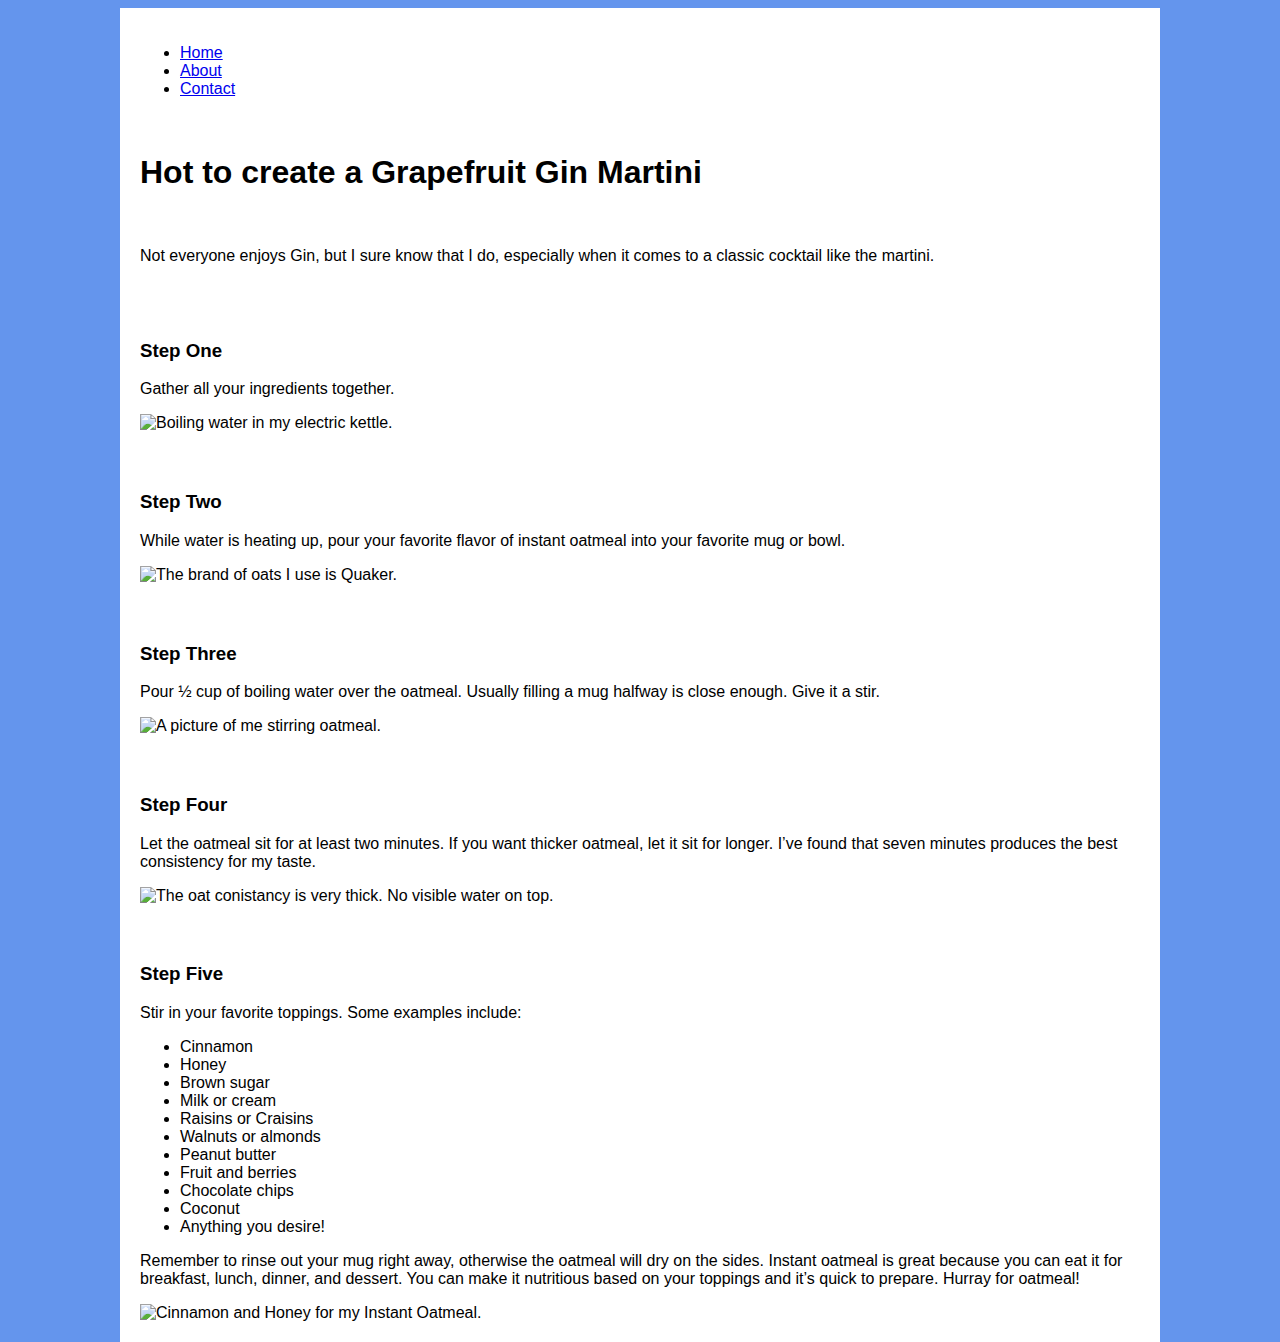
==== assignment_08/index.html @ b6e85fb0 "." ====
<!DOCTYPE html>
<!-- 03/14/2019, Assignment 8, Intro to Web Design -->
<html>

<head>
  <meta charset="UTF-8">
  <meta name="description" content="How to Make a Grapefruit Martini">
  <meta name="author" content="Jami Attleberger">
  <meta name="viewport" content="width=device-width, initial-scale=1.0">
  <title></title>
  <style>
    body {
        background-image: url("./image_01");
        background-color: #6495ED;
        height: 500px;
        background-position: center;
        background-repeat: repeat;
        background-size: cover;
      }
      .container {
        background-color: white;
        width: 1000px;
        margin: auto;
        padding: 20px;
        font-family: Arial;
      }
  </style>
</head>

<body>
  <nav id="navigation" class="container">
    <ul>
      <li><a href="./index.html">Home</a></li>
      <li><a href="./about.html">About</a></li>
      <li><a href="./contact.html">Contact</a></li>
    </ul>
  </nav>

  <h1 id="bigtitle" class="container">Hot to create a Grapefruit Gin Martini</h1>
  <div id="intro" class="container">
    <p>Not everyone enjoys Gin, but I sure know that I do, especially when it comes to a classic cocktail like the martini.</p>
  </div>

  <div id="stepone" class="container">
    <h3>Step One</h3>
    <p>Gather all your ingredients together.</p>
    <img src="./images/boil.jpg" alt="Boiling water in my electric kettle." title="Boiling water"width="450" height="300"</img>
  </div>

  <div id="steptwo" class="container">
    <h3>Step Two</h3>
    <p>While water is heating up, pour your favorite flavor of instant oatmeal into your favorite mug or bowl.</p>
    <img src="./images/oat-pack.jpg" alt="The brand of oats I use is Quaker." title="Quaker Oats"width="450" height="300"</img>
  </div>

  <div id="stepthree" class="container">
    <h3>Step Three</h3>
    <p>Pour ½ cup of boiling water over the oatmeal.  Usually filling a mug halfway is close enough. Give it a stir.</p>
    <img src="./images/stir-that-oatmeal.jpg" alt="A picture of me stirring oatmeal." title="Stirring Oatmeal"width="450" height="300"</img>
  </div>

  <div id="stepfour" class="container">
    <h3>Step Four</h3>
    <p>Let the oatmeal sit for at least two minutes. If you want thicker oatmeal, let it sit for longer. I’ve found that seven minutes produces the best consistency for my taste.</p>
    <img src="./images/oat-consitency.jpg" alt="The oat conistancy is very thick. No visible water on top." title="Oat consistency"width="450" height="300"</img>
  </div>

  <div id="stepfive" class="container">
    <h3>Step Five</h3>
    <p>Stir in your favorite toppings. Some examples include:
        <ul>
          <li>Cinnamon</li>
          <li>Honey</li>
          <li>Brown sugar</li>
          <li>Milk or cream</li>
          <li>Raisins or Craisins</li>
          <li>Walnuts or almonds</li>
          <li>Peanut butter</li>
          <li>Fruit and berries</li>
          <li>Chocolate chips</li>
          <li>Coconut</li>
          <li>Anything you desire!</li>
        </ul>
      Remember to rinse out your mug right away, otherwise the oatmeal will dry on the sides. Instant oatmeal is great because you can eat it for breakfast, lunch, dinner, and dessert. You can make it nutritious based on your toppings and it’s quick to prepare. Hurray for oatmeal!
    </p>
    <img src="./images/oat-makings.jpg" alt="Cinnamon and Honey for my Instant Oatmeal." title="Honey and Cinnamon Oatmeal"width="450" height="300"</img>
  </div>
</body>

</html>
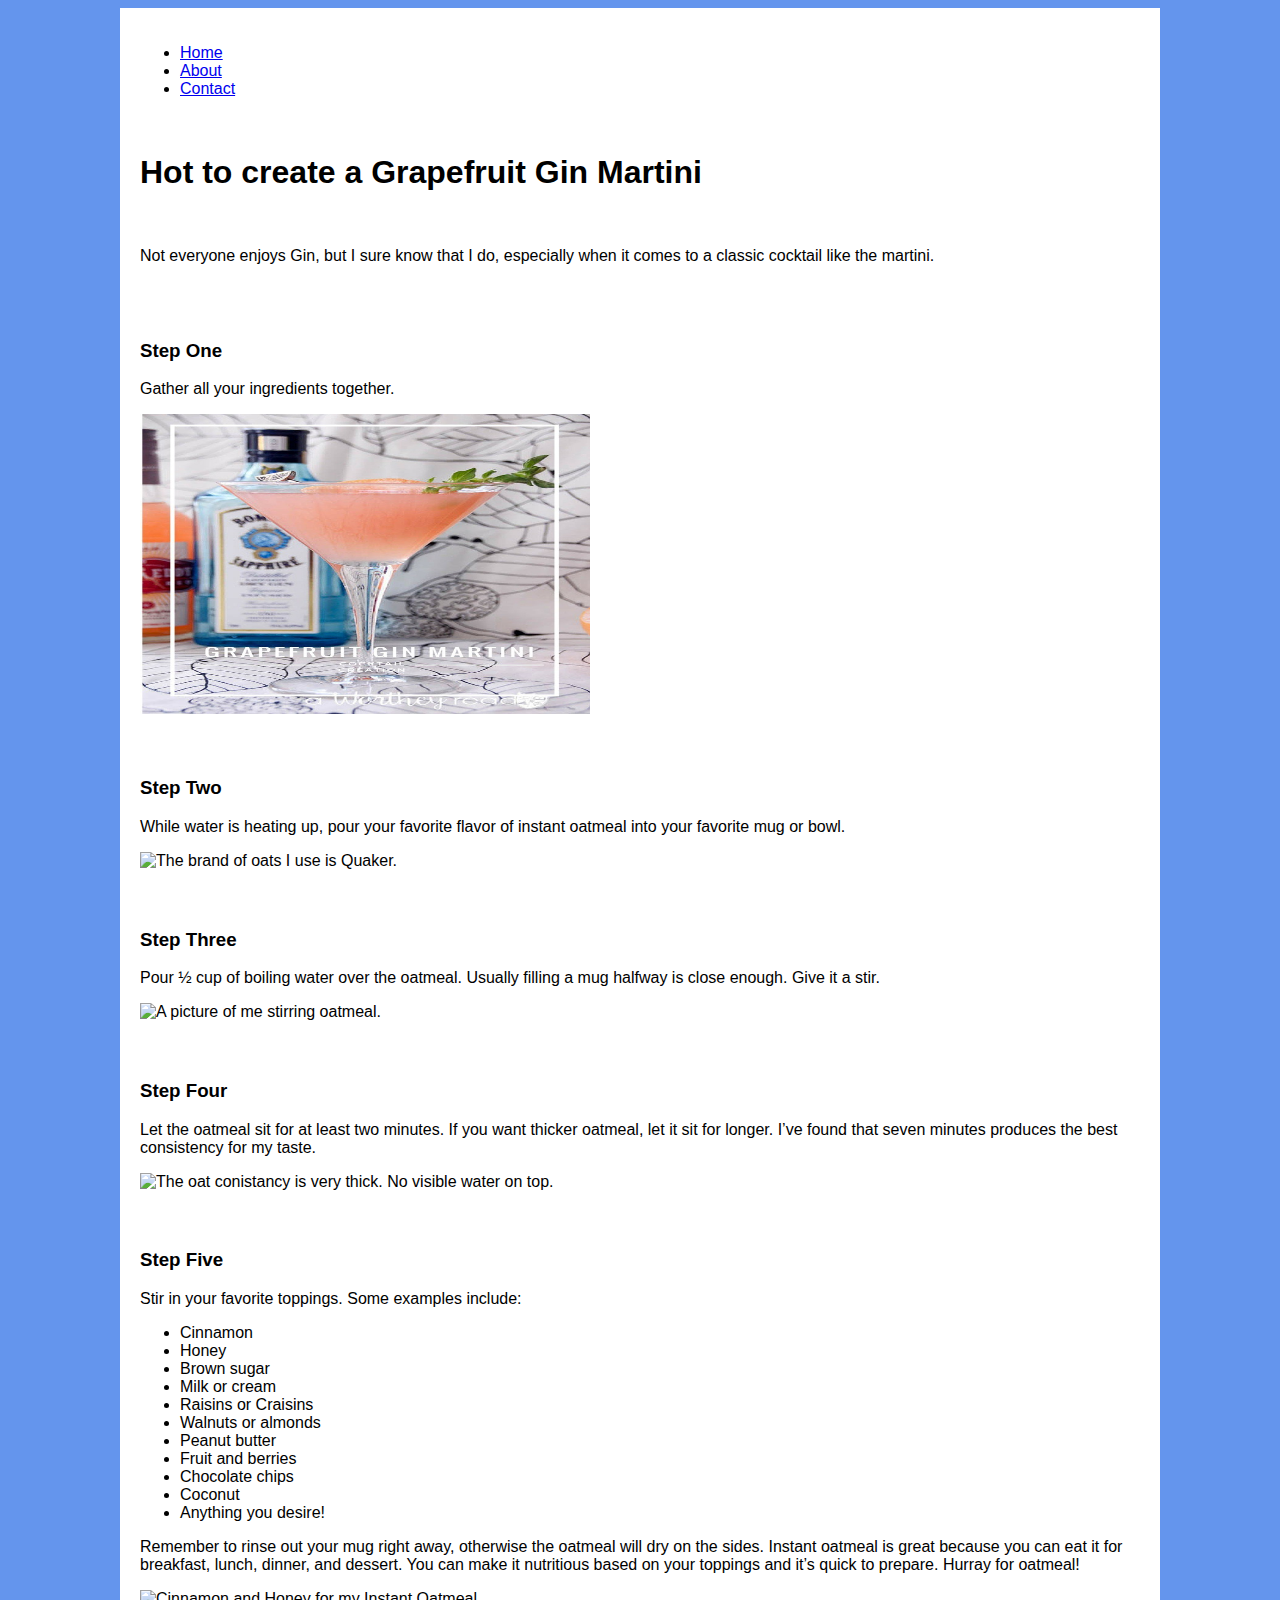
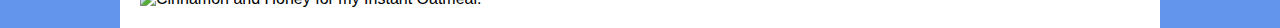
==== commit 90e2f4c3: "Final" ====
--- a/assignment_08/index.html
+++ b/assignment_08/index.html
@@ -44,7 +44,7 @@
   <div id="stepone" class="container">
     <h3>Step One</h3>
     <p>Gather all your ingredients together.</p>
-    <img src="./images/boil.jpg" alt="Boiling water in my electric kettle." title="Boiling water"width="450" height="300"</img>
+    <img src="./images/image_01.jpg" alt="Ingredients" title="Ingredients"width="450" height="300"</img>
   </div>
 
   <div id="steptwo" class="container">
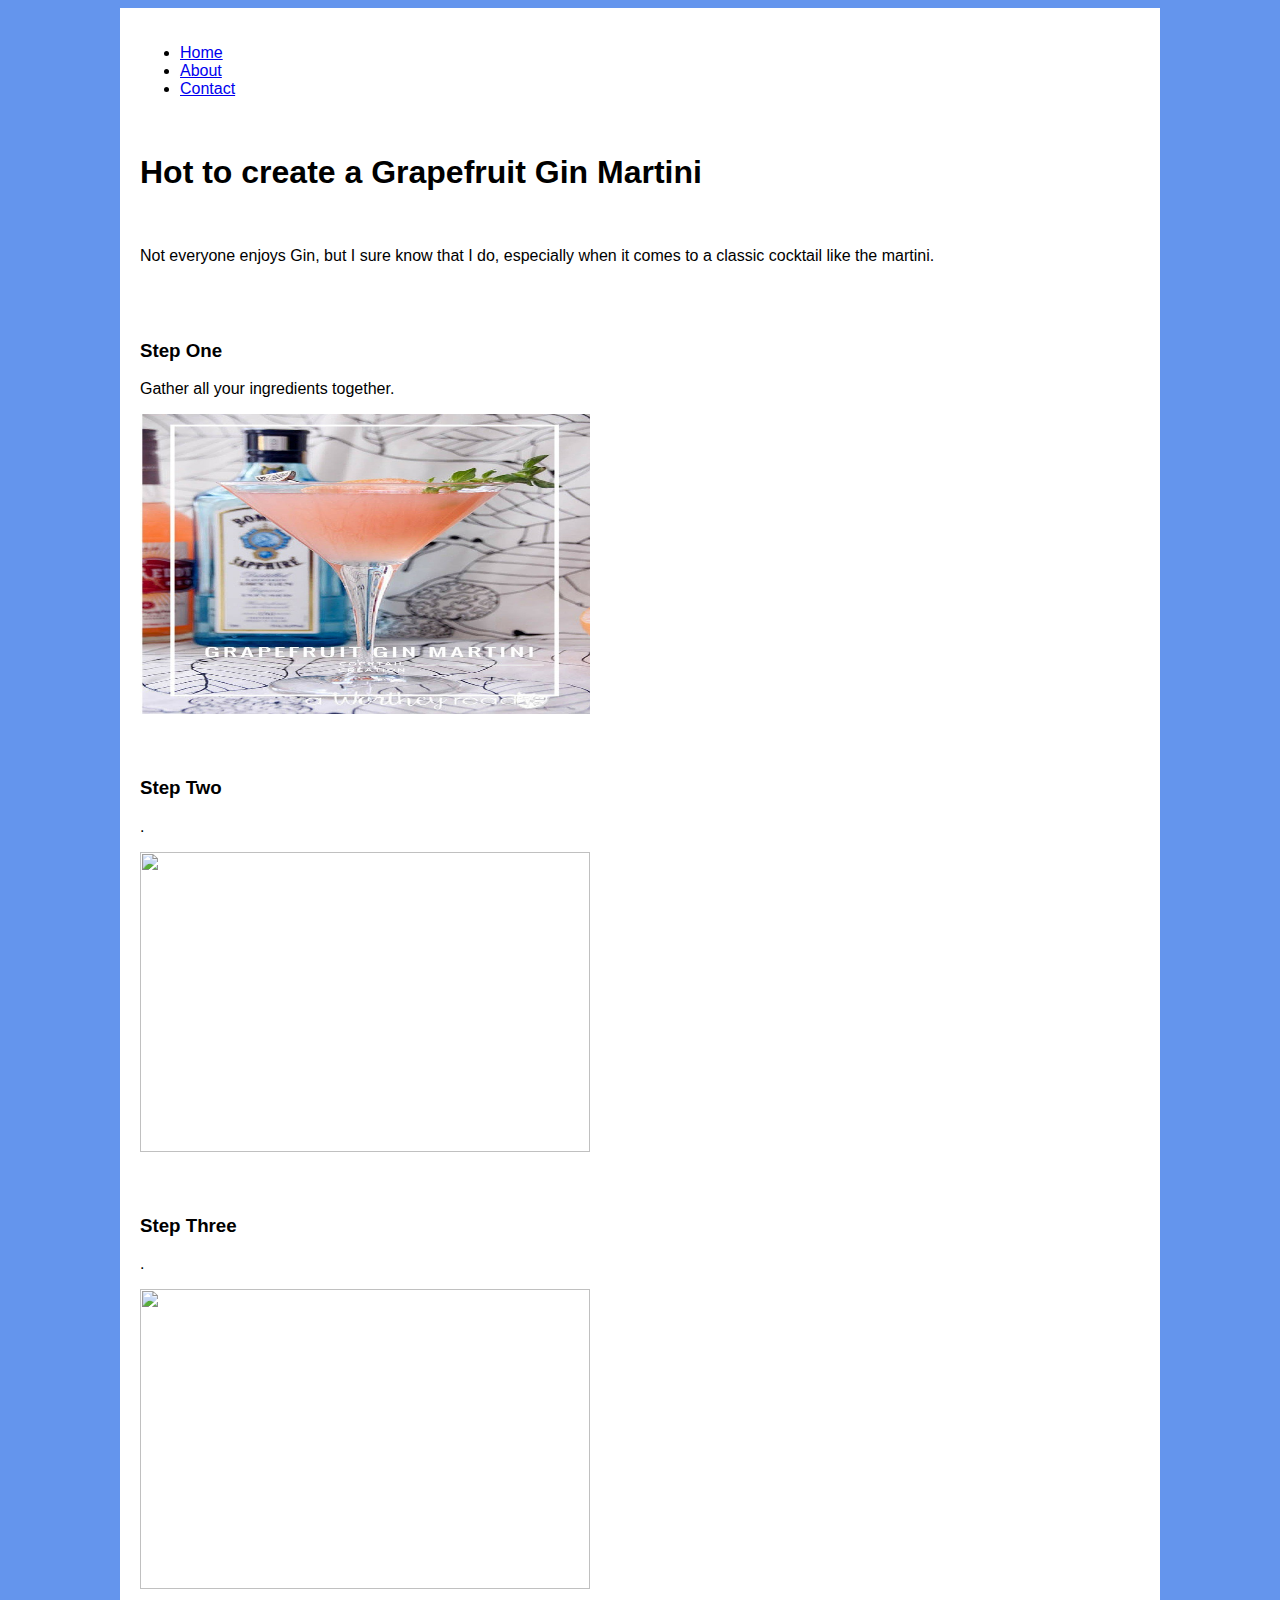
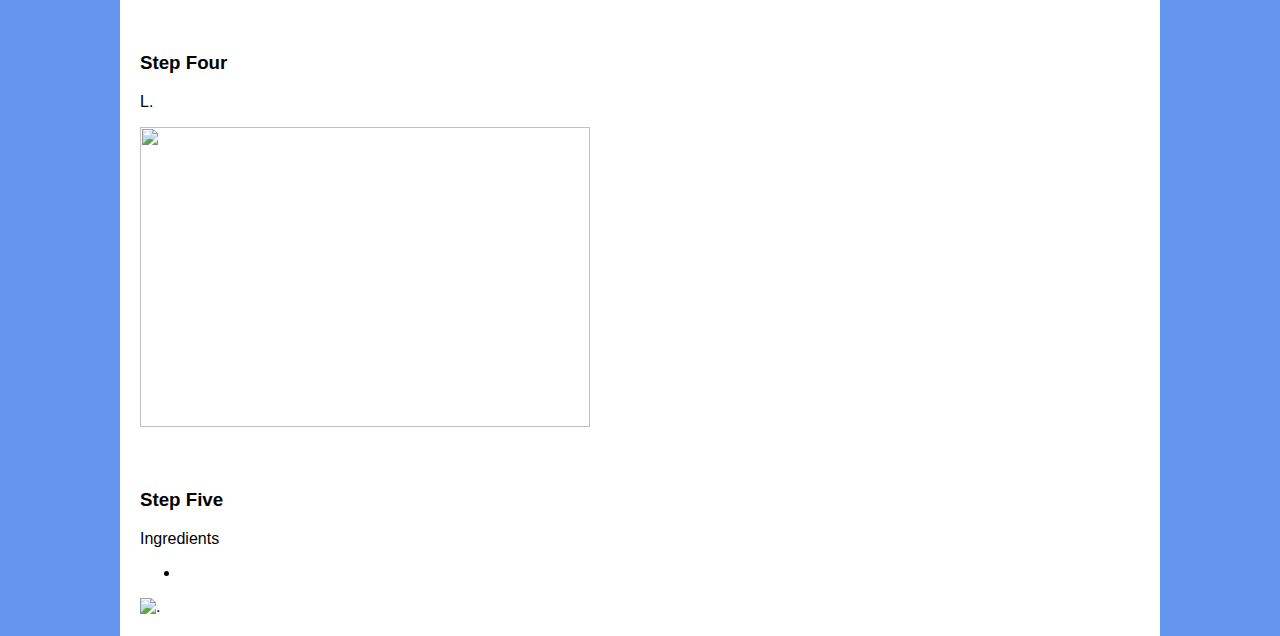
==== commit 09591b9f: "Update index.html" ====
--- a/assignment_08/index.html
+++ b/assignment_08/index.html
@@ -49,41 +49,31 @@
 
   <div id="steptwo" class="container">
     <h3>Step Two</h3>
-    <p>While water is heating up, pour your favorite flavor of instant oatmeal into your favorite mug or bowl.</p>
-    <img src="./images/oat-pack.jpg" alt="The brand of oats I use is Quaker." title="Quaker Oats"width="450" height="300"</img>
+    <p>.</p>
+    <img src="" alt="" title=""width="450" height="300"</img>
   </div>
 
   <div id="stepthree" class="container">
     <h3>Step Three</h3>
-    <p>Pour ½ cup of boiling water over the oatmeal.  Usually filling a mug halfway is close enough. Give it a stir.</p>
-    <img src="./images/stir-that-oatmeal.jpg" alt="A picture of me stirring oatmeal." title="Stirring Oatmeal"width="450" height="300"</img>
+    <p>.</p>
+    <img src="." alt="" title=""width="450" height="300"</img>
   </div>
 
   <div id="stepfour" class="container">
     <h3>Step Four</h3>
-    <p>Let the oatmeal sit for at least two minutes. If you want thicker oatmeal, let it sit for longer. I’ve found that seven minutes produces the best consistency for my taste.</p>
-    <img src="./images/oat-consitency.jpg" alt="The oat conistancy is very thick. No visible water on top." title="Oat consistency"width="450" height="300"</img>
+    <p>L.</p>
+    <img src="" alt="" title=""width="450" height="300"</img>
   </div>
 
   <div id="stepfive" class="container">
     <h3>Step Five</h3>
-    <p>Stir in your favorite toppings. Some examples include:
+    <p>Ingredients
         <ul>
-          <li>Cinnamon</li>
-          <li>Honey</li>
-          <li>Brown sugar</li>
-          <li>Milk or cream</li>
-          <li>Raisins or Craisins</li>
-          <li>Walnuts or almonds</li>
-          <li>Peanut butter</li>
-          <li>Fruit and berries</li>
-          <li>Chocolate chips</li>
-          <li>Coconut</li>
-          <li>Anything you desire!</li>
+          <li></li>
         </ul>
-      Remember to rinse out your mug right away, otherwise the oatmeal will dry on the sides. Instant oatmeal is great because you can eat it for breakfast, lunch, dinner, and dessert. You can make it nutritious based on your toppings and it’s quick to prepare. Hurray for oatmeal!
+
     </p>
-    <img src="./images/oat-makings.jpg" alt="Cinnamon and Honey for my Instant Oatmeal." title="Honey and Cinnamon Oatmeal"width="450" height="300"</img>
+    <img src="" alt="." title=""width="450" height="300"</img>
   </div>
 </body>
 
